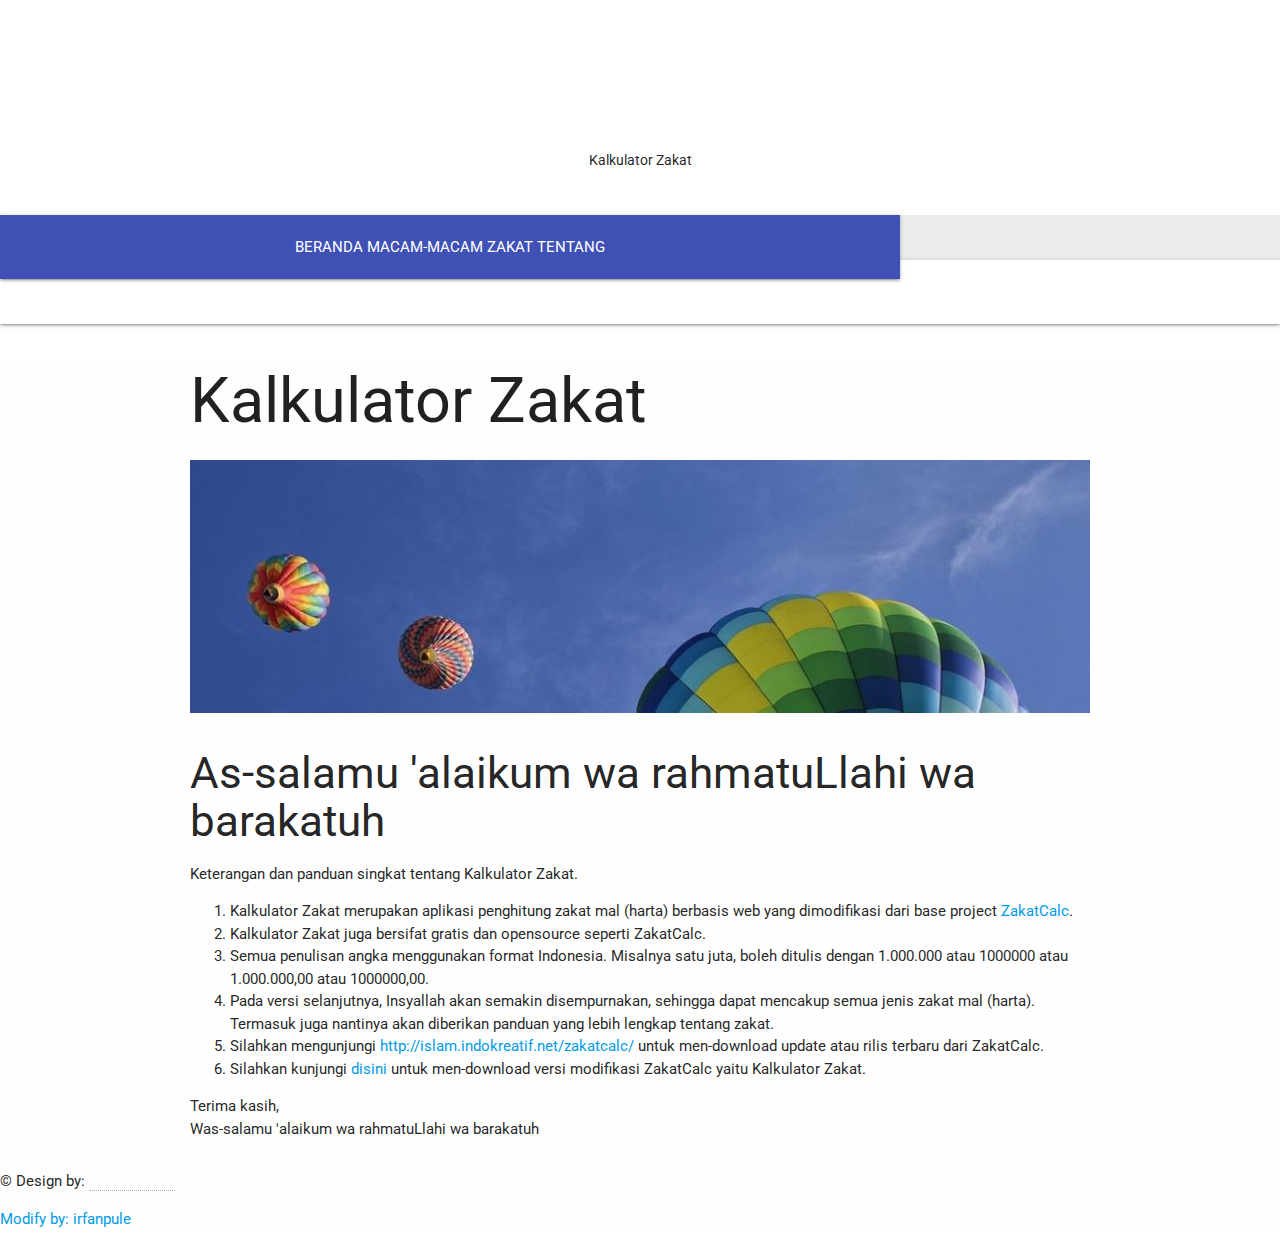
==== index.html @ f01e7eac "edit link navbar" ====
<!DOCTYPE html>
<html lang="en-US">
    <head>
        <meta charset="UTF-8">
        <meta http-equiv="X-UA-Compatible" content="IE=edge">
        <meta name="viewport" content="width=device-width, initial-scale=1">
        <title>Kalkulator Zakat</title>
        <meta name="description" content="Demo of Material design portfolio template by TemplateFlip.com."/>
        <link rel="stylesheet" href="https://cdnjs.cloudflare.com/ajax/libs/materialize/1.0.0/css/materialize.min.css">
        <link href="https://fonts.googleapis.com/css?family=Roboto:regular,bold,italic,thin,light,bolditalic,black,medium&amp;amp;lang=en" rel="stylesheet">
        <link href="https://fonts.googleapis.com/icon?family=Material+Icons" rel="stylesheet">
        <link href="https://code.getmdl.io/1.3.0/material.indigo-pink.min.css" rel="stylesheet">
        <link href="materialize/styles/main.css" rel="stylesheet">
    </head>
    <body id="top">
        <div class="mdl-layout mdl-js-layout mdl-layout--fixed-header">
            
            <header class="mdl-layout__header mdl-layout__header--waterfall site-header">
                <div class="mdl-layout__header-row site-logo-row"><span class="mdl-layout__title">
                    <div class="site-logo"></div><span class="site-description">Kalkulator Zakat</span></span></div>
                <div class="mdl-layout__header-row site-navigation-row mdl-layout--large-screen-only">
                <nav class="mdl-navigation indigo mdl-typography--body-1-force-preferred-font">
                    <a class="mdl-navigation__link" href="index.html">Beranda</a>
                    <a class="dropdown-trigger mdl-navigation__link" href="#!" data-target="dropdown1">Macam-macam Zakat</a>
                    <!-- Dropdown Structure -->
                    <ul id="dropdown1" class="dropdown-content">
                        <li><a class="" href="zc_emas_perak.html">Zakat Emas dan Perak</a></li>
                        <li><a class="" href="zc_uang.html">Zakat Uang</a></li>
                        <li><a class="" href="zc_perdagangan.html">Zakat Perdagangan</a></li>
                        <li><a class="" href="zc_pertanian.html">Zakat Pertanian</a></li>
                        <li><a class="" href="zc_ternak.html">Zakat Hewan Ternak</a></li>
                        <li><a class="" href="zc_temuan.html">Zakat Harta Temuan</a></li>
                    </ul>
                    <a class="mdl-navigation__link" href="about.html">Tentang</a>
                </nav>
                </div>
            </header>

            <div class="mdl-layout__drawer mdl-layout--small-screen-only">
                <nav class="mdl-navigation white mdl-typography--body-1-force-preferred-font">
                    <a class="mdl-navigation__link" href="index.html">Beranda</a>
                    <a class="mdl-navigation__link" href="zc_emas_perak.html">Zakat Emas dan Perak</a>
                    <a class="mdl-navigation__link" href="zc_uang.html">Zakat Uang</a>
                    <a class="mdl-navigation__link" href="zc_perdagangan.html">Zakat Perdagangan</a>
                    <a class="mdl-navigation__link" href="zc_pertanian.html">Zakat Pertanian</a>
                    <a class="mdl-navigation__link" href="zc_ternak.html">Zakat Hewan Ternak</a>
                    <a class="mdl-navigation__link" href="zc_temuan.html">Zakat Harta Temuan</a>
                    <a class="mdl-navigation__link" href="about.html">Tentang</a>
                </nav>
            </div>
        
            <main class="mdl-layout__content">
                <div class="site-content">
                    <div class="mdl-grid site-max-width">
                        <div class="mdl-cell mdl-cell--12-col mdl-card mdl-shadow--4dp page-content">
                        <div class="mdl-card__title">
                            <h1 class="mdl-card__title-text">Kalkulator Zakat</h1>
                        </div>
                        <div class="mdl-card__media"><img class="article-image" src="materialize/img/about.jpg" border="0" alt="About"></div>
                        
                        <div class="mdl-grid">
                            <div class="mdl-cell mdl-cell--12-col">
                                <h3 class="mdl-cell mdl-cell--12-col mdl-typography--headline">As-salamu 'alaikum wa rahmatuLlahi wa barakatuh</h3>
                                <div class="mdl-cell mdl-cell--12-col mdl-card__supporting-text no-padding ">
                                    Keterangan dan panduan singkat tentang Kalkulator Zakat.
                                    <ol>
                                        <li>Kalkulator Zakat merupakan aplikasi penghitung zakat mal (harta) berbasis web yang dimodifikasi dari base project <a href="https://github.com/alfarisi/zakatcalc" target="_blank">ZakatCalc</a>.</li>
                                        <li>Kalkulator Zakat juga bersifat gratis dan opensource seperti ZakatCalc.</li>
                                        <li>Semua penulisan angka menggunakan format Indonesia. Misalnya satu juta, boleh ditulis dengan 1.000.000 atau 1000000 atau 1.000.000,00 atau 1000000,00.</li>
                                        <li>Pada versi selanjutnya, Insyallah akan semakin disempurnakan, sehingga dapat mencakup semua jenis zakat mal (harta). Termasuk juga nantinya akan diberikan panduan yang lebih lengkap tentang zakat.</li>
                                        <li>Silahkan mengunjungi <a href="http://islam.indokreatif.net/zakatcalc/">http://islam.indokreatif.net/zakatcalc/</a> untuk men-download update atau rilis terbaru dari ZakatCalc.</li>
                                        <li>Silahkan kunjungi <a href="https://github.com/irfanpule/zakatcalc">disini</a> untuk men-download versi modifikasi ZakatCalc yaitu Kalkulator Zakat.</li>
                                    </ol>
                                    Terima kasih,<br />
                                    Was-salamu 'alaikum wa rahmatuLlahi wa barakatuh<br />
                                </div>
                            </div>
                        </div>
                    </div>
                </div>
                <footer class="mdl-mini-footer">
                    <div class="footer-container">
                        <div class="mdl-logo">&copy; Design by: <a href="https://templateflip.com/" target="_blank">TemplateFlip</a></div>
                        <ul class="mdl-mini-footer__link-list">
                        <li><a href="#">Modify by: <a href="https://github.com/irfanpule/zakatcalc">irfanpule</a></li>
                        </ul>
                    </div>
                </footer>
            </main>
            <script language="javascript" type="text/javascript" src="js/jquery.min.js"></script>
            <script src="https://cdnjs.cloudflare.com/ajax/libs/materialize/1.0.0/js/materialize.min.js"></script>
            <script src="https://code.getmdl.io/1.3.0/material.min.js" defer></script>

            <script>
                $(document).ready(function() {
                    $(".dropdown-trigger").dropdown();
                });
            </script>
        </div>
    </body>
</html>
---- materialize/styles/main.css ----
img {
  max-width: 100%;
}

.site-header {
  position: relative;
}

.site-header .mdl-layout__header-row {
  padding: 0;
  -ms-flex-pack: center;
  justify-content: center;
}

.site-description {
  display: block;
  font-size: 14px;
  text-align: center;
  font-weight: 400;
  margin-bottom: 10px;
}

.is-compact .mdl-layout__title span {
  display: none;
}

.site-logo-row {
  min-height: 200px;
}

.is-compact .site-logo-row {
  min-height: auto;
}

.site-logo {
  background: url(../img/site-logo.png) 50% no-repeat;
  background-size: cover;
  height: 120px;
  width: 120px;
  margin: 15px auto;
}

.is-compact .site-logo {
  height: 50px;
  width: 50px;
  margin: 7px auto;
}

.site-navigation-row {
  background-color: rgba(0, 0, 0, 0.08);
  text-transform: uppercase;
  height: 45px;
}

.site-navigation-row .mdl-navigation {
  text-align: center;
  max-width: 900px;
  width: 100%;
}

.site-navigation-row .mdl-navigation__link {
  -ms-flex: 1;
  flex: 1;
  line-height: 42px;
  color: #fff;
}

.site-navigation-row .is-active {
  position: relative;
  font-weight: bold;
  opacity: 1;
}

.site-navigation-row .mdl-navigation__link:hover {
  opacity: 1;
}

.mdl-layout__header .mdl-layout__drawer-button {
  color: #fff;
}

.mdl-layout__content {
  background-color: #fefefe;
}

.site-content {
  margin: 1em auto;
  min-height: 580px;
}

.page-content {
  padding-bottom: 2em;
}

.site-max-width {
  max-width: 900px;
  margin: auto;
}

.site-copy {
  max-width: 700px;
}

.welcome-card > .mdl-card__title {
  color: #fff;
  height: 290px;
  background: url("../img/cover.jpg") center/cover;
}

.event-card {
  background: #3E4EB8;
}

.event-card .mdl-card__actions {
  border-color: rgba(255, 255, 255, 0.2);
}

.event-card .mdl-card__title {
  -ms-flex-align: start;
      align-items: flex-start;
}

.event-card .mdl-card__title > h4 {
  margin-top: 0;
}

.event-card .mdl-card__actions {
  display: -ms-flexbox;
  display: flex;
  box-sizing: border-box;
  -ms-flex-align: center;
      align-items: center;
}

.event-card .mdl-card__actions > .material-icons {
  padding-right: 10px;
}

.event-card .mdl-card__title,
.event-card .mdl-card__actions,
.event-card .mdl-card__actions > .mdl-button {
  color: #fff;
}

.section__play-btn {
  display: -ms-flexbox;
  display: flex;
  -ms-flex-align: center;
  align-items: center;
  -ms-flex-pack: center;
  justify-content: center;
  min-height: 150px;
}

.section__play-btn .material-icons {
  font-size: 3rem;
}

.section--center {
  margin: 0 auto 2rem;
}

.homepage-portfolio .mdl-button {
  margin: 0 auto;
}

.homepage-footer {
  background: #eee;
  margin-bottom: -1em;
  padding: 2rem 0;
}

.portfolio-card .mdl-card__title {
  padding-bottom: 0;
}

img.article-image {
  width: 100%;
  height: auto;
}

.demo-card-image.mdl-card {
  width: 192px;
  height: 192px;
}

.person1 {
  background: url("../img/person1.jpg") center/cover;
}

.person2 {
  background: url("../img/person2.jpg") center/cover;
}

.demo-card-image > .mdl-card__actions {
  height: 52px;
  padding: 16px;
  background: rgba(0, 0, 0, 0.3);
}

.demo-card-image__filename {
  color: #fff;
  font-size: 14px;
  font-weight: 500;
}

.form-contact .mdl-textfield {
  width: 100%;
}

#contact-button {
  position: fixed;
  display: block;
  right: 0;
  bottom: 0;
  margin-right: 40px;
  margin-bottom: 40px;
  z-index: 900;
}

footer .mdl-logo a {
  color: #fff;
  text-decoration: none;
  border-bottom: 1px dotted #aaa;
}

.footer-container {
  margin: 0 auto;
}
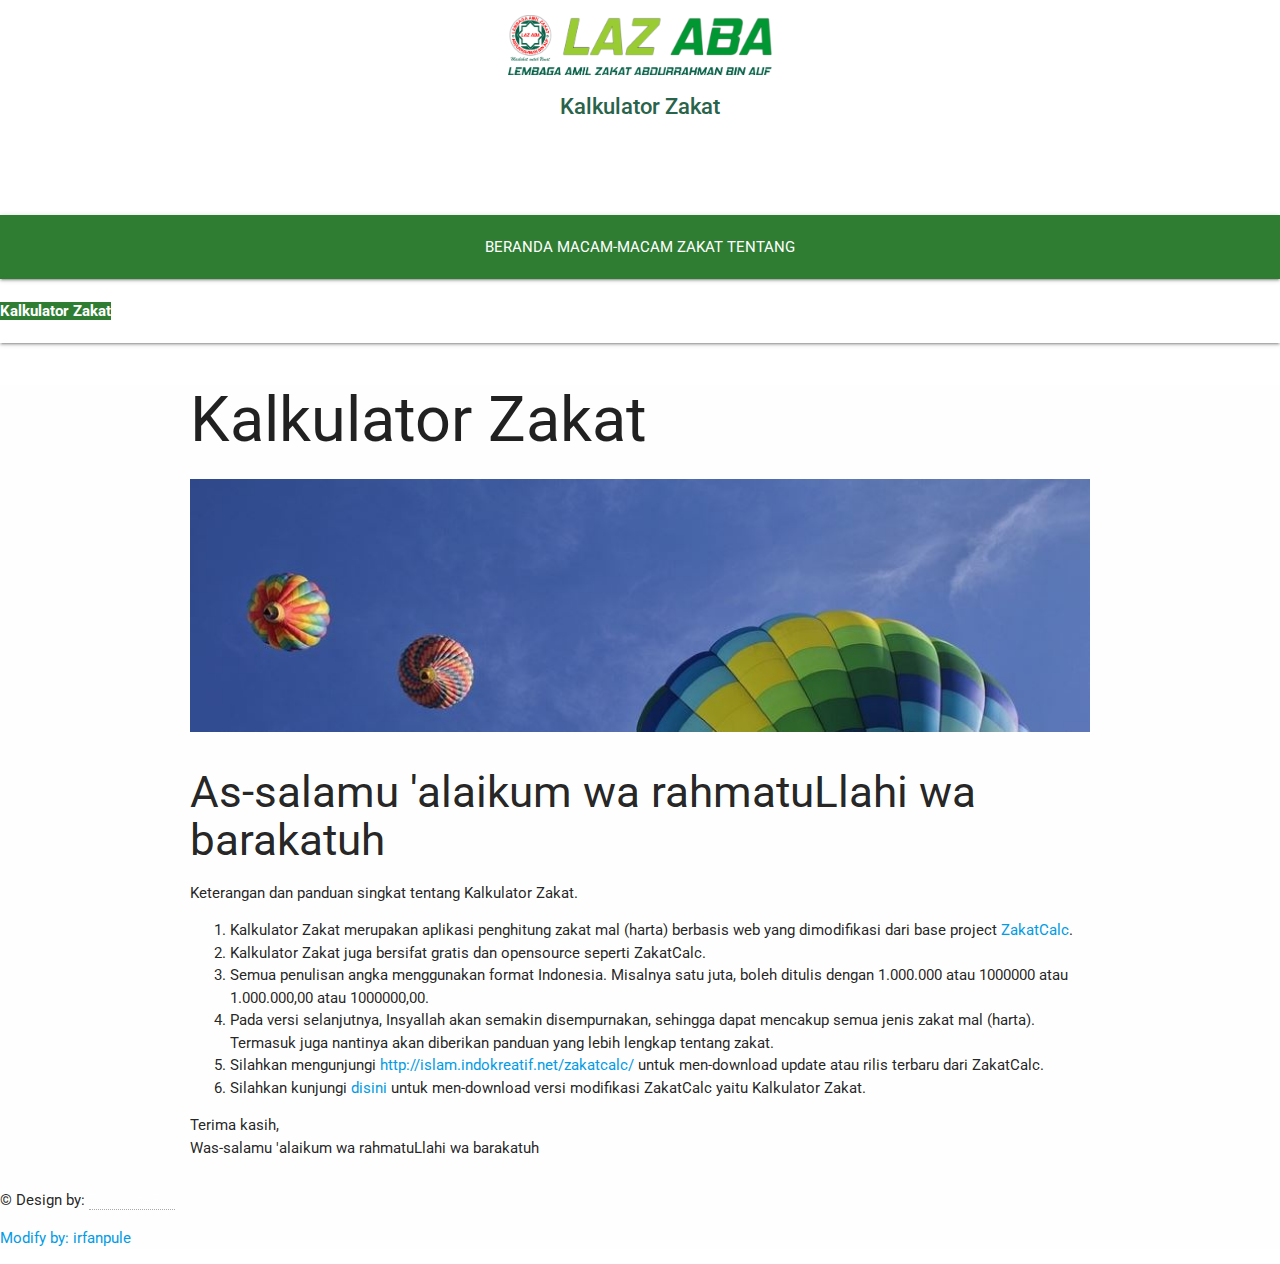
==== commit 80915f7a: "style disesuaikan dengan lazaba" ====
--- a/index.html
+++ b/index.html
@@ -19,7 +19,7 @@
                 <div class="mdl-layout__header-row site-logo-row"><span class="mdl-layout__title">
                     <div class="site-logo"></div><span class="site-description">Kalkulator Zakat</span></span></div>
                 <div class="mdl-layout__header-row site-navigation-row mdl-layout--large-screen-only">
-                <nav class="mdl-navigation indigo mdl-typography--body-1-force-preferred-font">
+                <nav class="mdl-navigation green darken-3 mdl-typography--body-1-force-preferred-font">
                     <a class="mdl-navigation__link" href="index.html">Beranda</a>
                     <a class="dropdown-trigger mdl-navigation__link" href="#!" data-target="dropdown1">Macam-macam Zakat</a>
                     <!-- Dropdown Structure -->
@@ -38,6 +38,7 @@
 
             <div class="mdl-layout__drawer mdl-layout--small-screen-only">
                 <nav class="mdl-navigation white mdl-typography--body-1-force-preferred-font">
+                    <a class="mdl-navigation__link green darken-3" href="#" style="color:#fff;"><b>Kalkulator Zakat</b></a>
                     <a class="mdl-navigation__link" href="index.html">Beranda</a>
                     <a class="mdl-navigation__link" href="zc_emas_perak.html">Zakat Emas dan Perak</a>
                     <a class="mdl-navigation__link" href="zc_uang.html">Zakat Uang</a>
--- a/materialize/styles/main.css
+++ b/materialize/styles/main.css
@@ -10,14 +10,16 @@
   padding: 0;
   -ms-flex-pack: center;
   justify-content: center;
+  background-color: rgb(255, 255, 255) !important;
 }
 
 .site-description {
   display: block;
-  font-size: 14px;
+  font-size: 22px;
   text-align: center;
-  font-weight: 400;
+  font-weight: 500;
   margin-bottom: 10px;
+  color: #29634a;
 }
 
 .is-compact .mdl-layout__title span {
@@ -33,28 +35,26 @@
 }
 
 .site-logo {
-  background: url(../img/site-logo.png) 50% no-repeat;
+  background: url(../img/laz-aba-logo-new.png) 50% no-repeat;
   background-size: cover;
-  height: 120px;
-  width: 120px;
+  height: 60px;
+  width: 264px;
   margin: 15px auto;
 }
 
 .is-compact .site-logo {
-  height: 50px;
-  width: 50px;
-  margin: 7px auto;
+  height: 39px;
+  width: 169px;
+  margin: 5px auto;
 }
 
 .site-navigation-row {
   background-color: rgba(0, 0, 0, 0.08);
   text-transform: uppercase;
-  height: 45px;
 }
 
 .site-navigation-row .mdl-navigation {
   text-align: center;
-  max-width: 900px;
   width: 100%;
 }
 
@@ -77,6 +77,7 @@
 
 .mdl-layout__header .mdl-layout__drawer-button {
   color: #fff;
+  background-color: #29634a;
 }
 
 .mdl-layout__content {
@@ -227,3 +228,7 @@
 .footer-container {
   margin: 0 auto;
 }
+
+.mdl-layout__drawer .mdl-navigation {
+  padding: 0px;
+}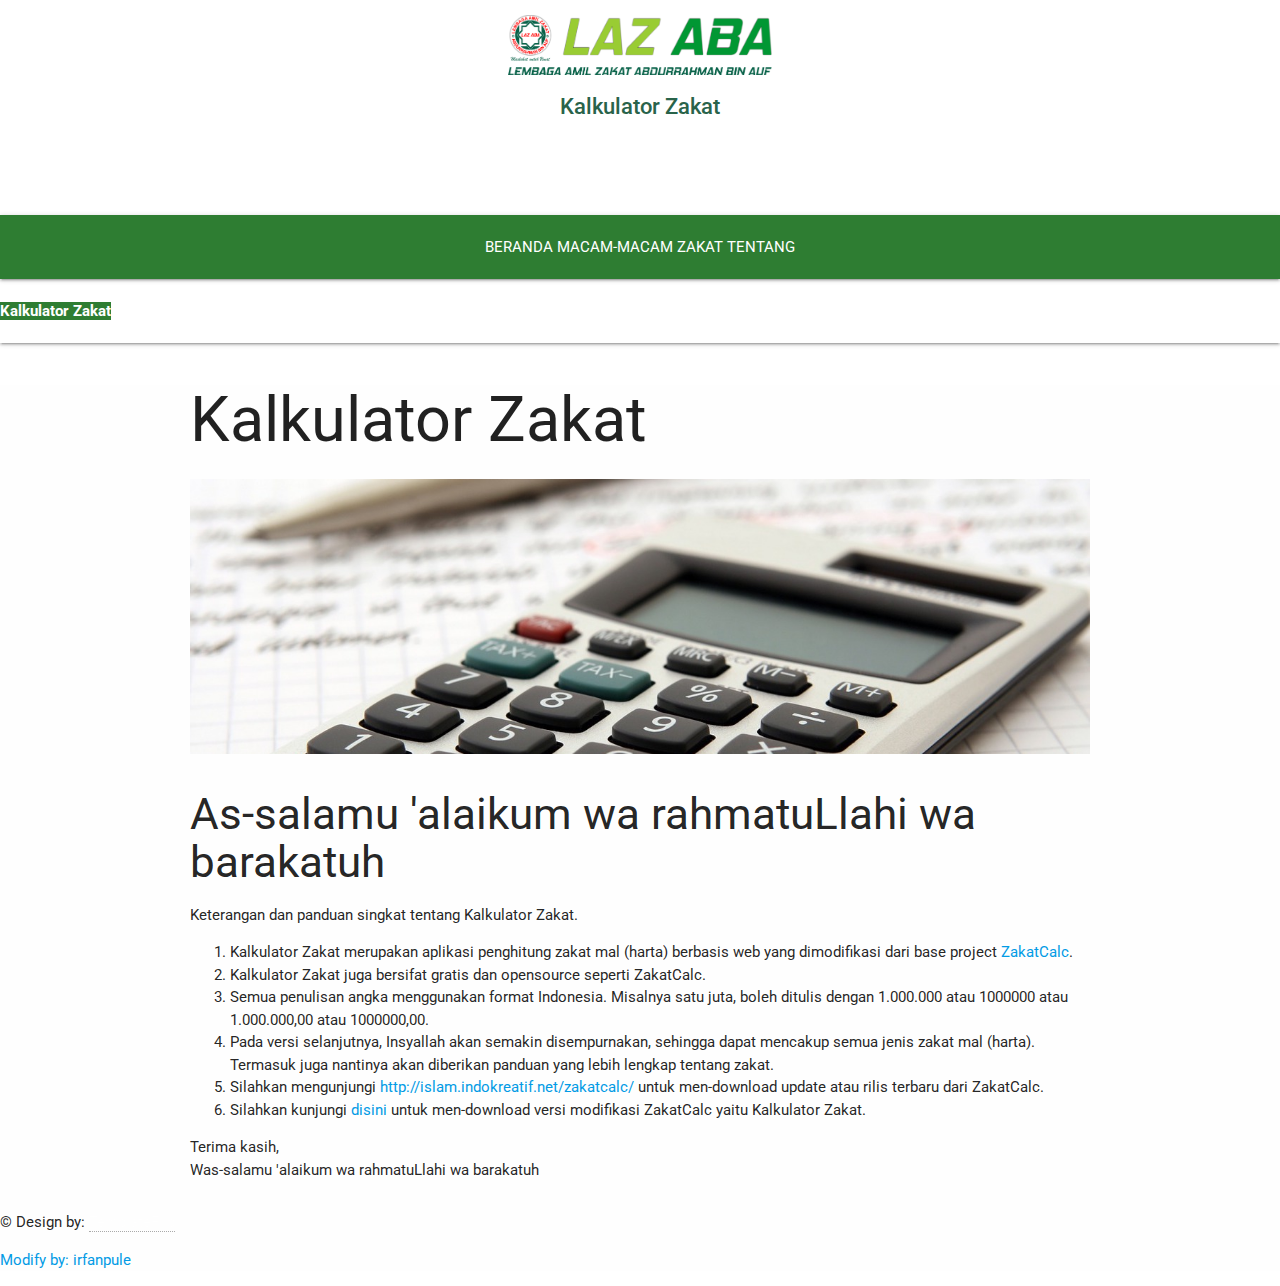
==== commit 6bb681e2: "ganti banner dan edit about" ====
--- a/index.html
+++ b/index.html
@@ -57,7 +57,7 @@
                         <div class="mdl-card__title">
                             <h1 class="mdl-card__title-text">Kalkulator Zakat</h1>
                         </div>
-                        <div class="mdl-card__media"><img class="article-image" src="materialize/img/about.jpg" border="0" alt="About"></div>
+                        <div class="mdl-card__media"><img class="article-image" src="materialize/img/kalkulator.jpg" border="0" alt="About"></div>
                         
                         <div class="mdl-grid">
                             <div class="mdl-cell mdl-cell--12-col">
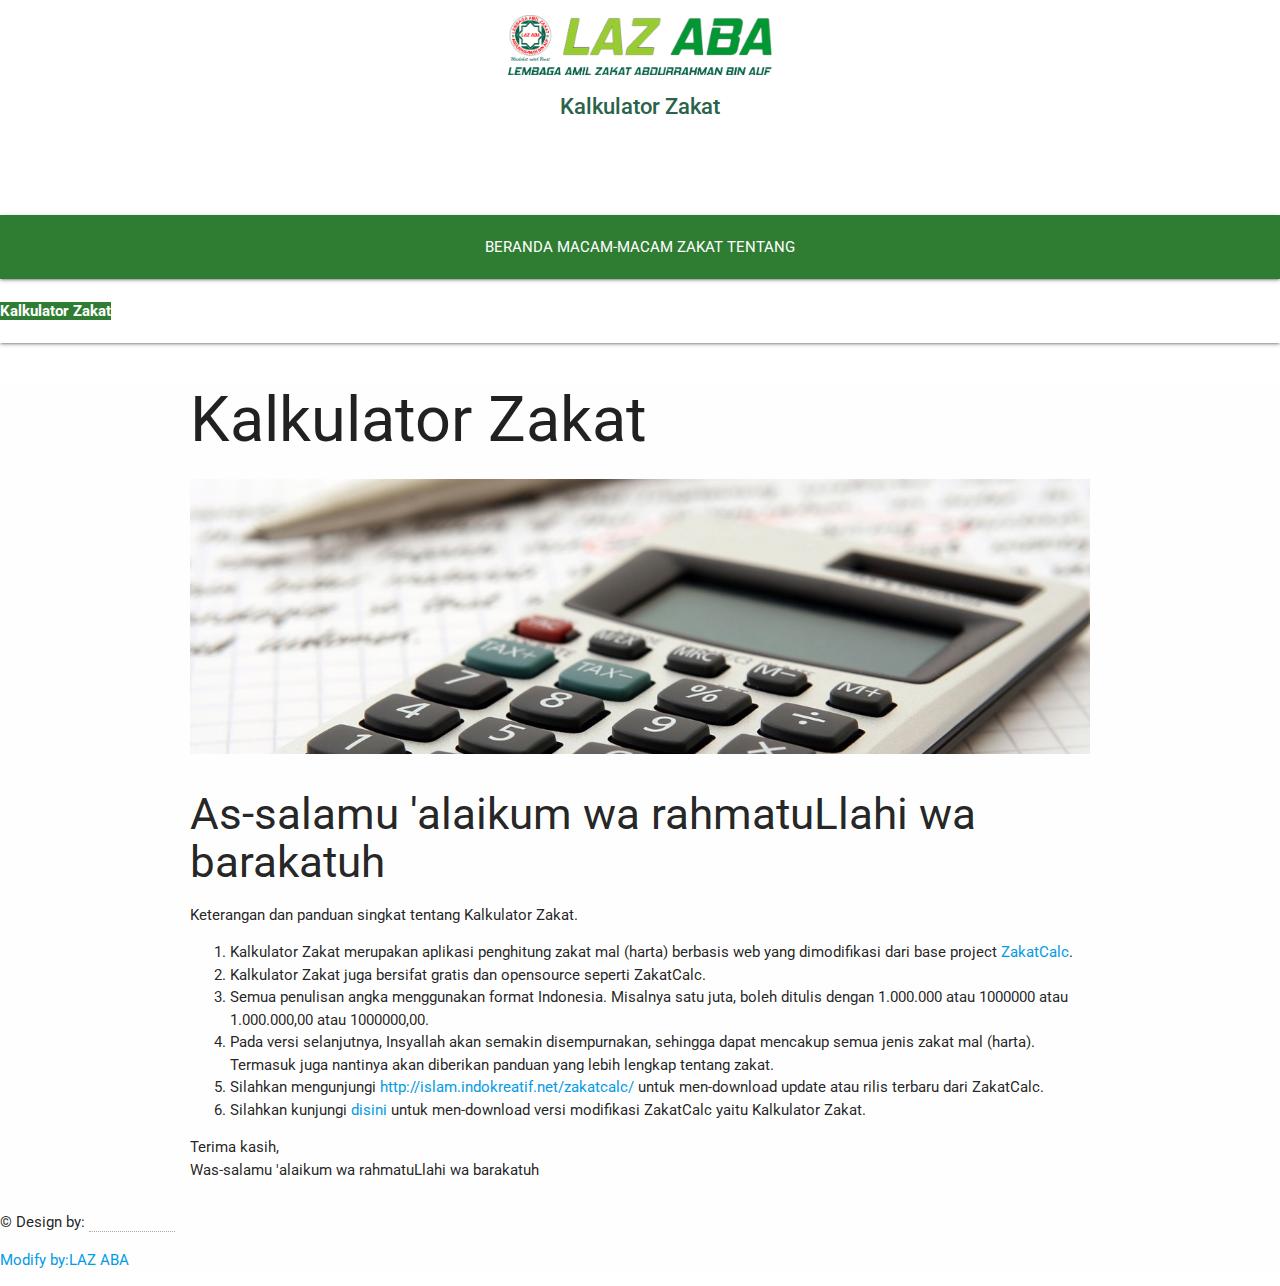
==== commit 5d8e7fa6: "footer edit" ====
--- a/index.html
+++ b/index.html
@@ -83,7 +83,7 @@
                     <div class="footer-container">
                         <div class="mdl-logo">&copy; Design by: <a href="https://templateflip.com/" target="_blank">TemplateFlip</a></div>
                         <ul class="mdl-mini-footer__link-list">
-                        <li><a href="#">Modify by: <a href="https://github.com/irfanpule/zakatcalc">irfanpule</a></li>
+                        <li><a href="#">Modify by:LAZ ABA</a></li>
                         </ul>
                     </div>
                 </footer>
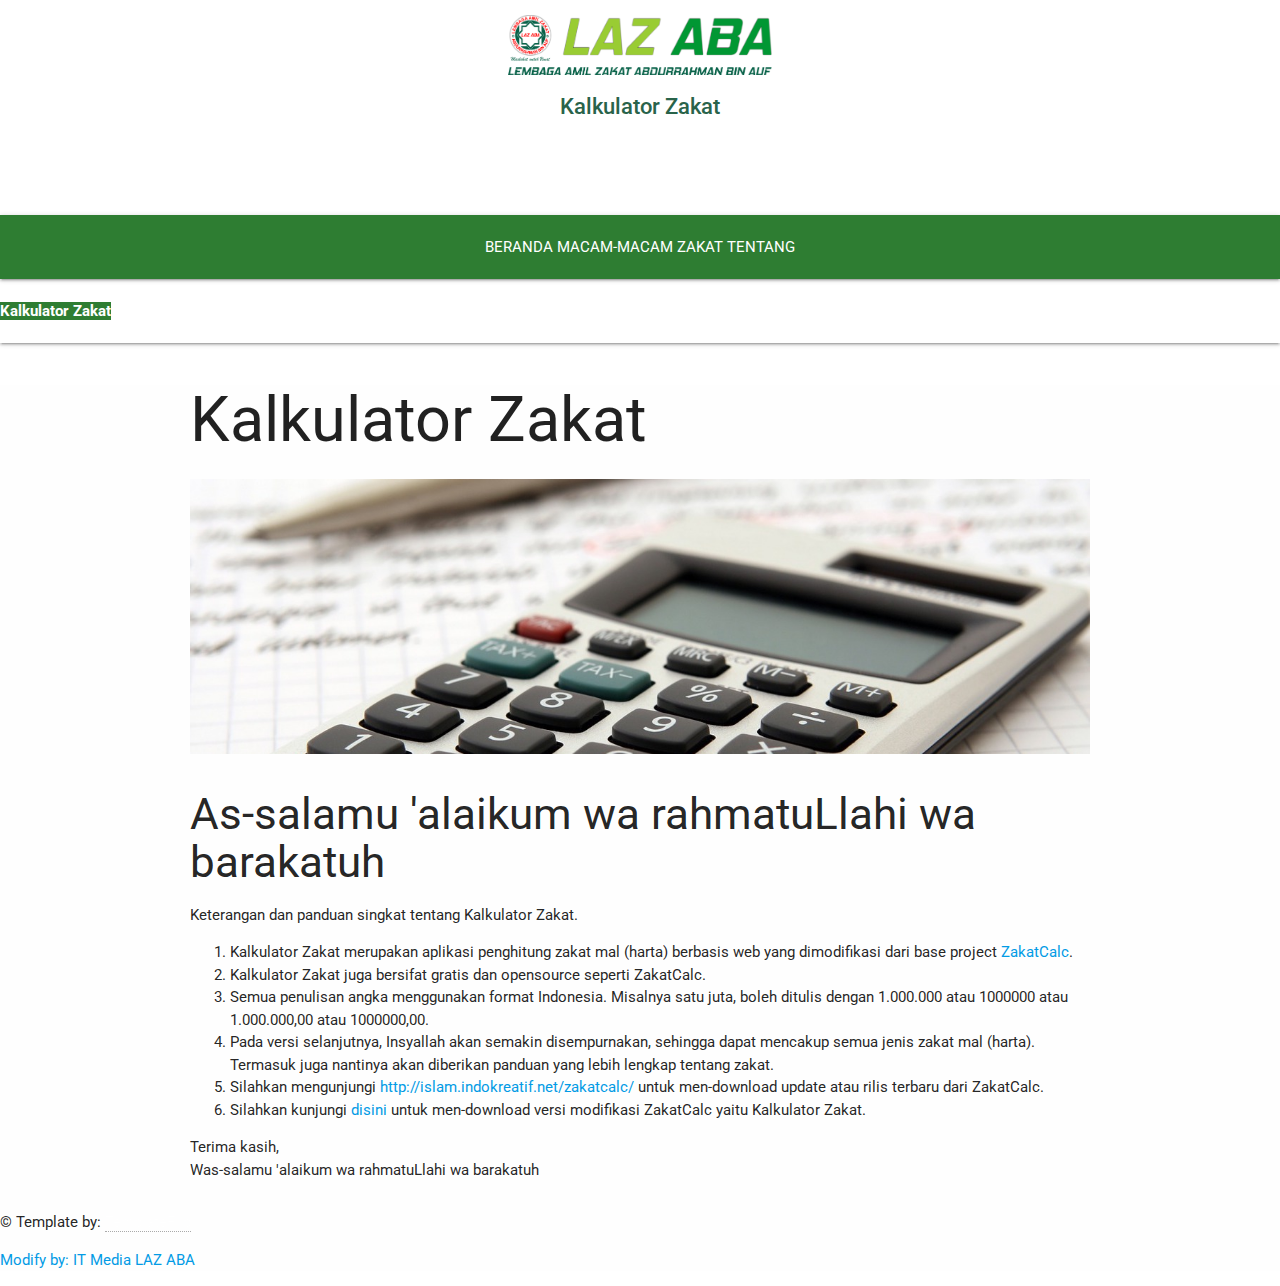
==== commit aa6b40b7: "add static materialize" ====
--- a/index.html
+++ b/index.html
@@ -81,9 +81,9 @@
                 </div>
                 <footer class="mdl-mini-footer">
                     <div class="footer-container">
-                        <div class="mdl-logo">&copy; Design by: <a href="https://templateflip.com/" target="_blank">TemplateFlip</a></div>
+                        <div class="mdl-logo">&copy; Template by: <a href="https://templateflip.com/" target="_blank">TemplateFlip</a></div>
                         <ul class="mdl-mini-footer__link-list">
-                        <li><a href="#">Modify by:LAZ ABA</a></li>
+                        <li><a href="#">Modify by: IT Media LAZ ABA</a></li>
                         </ul>
                     </div>
                 </footer>
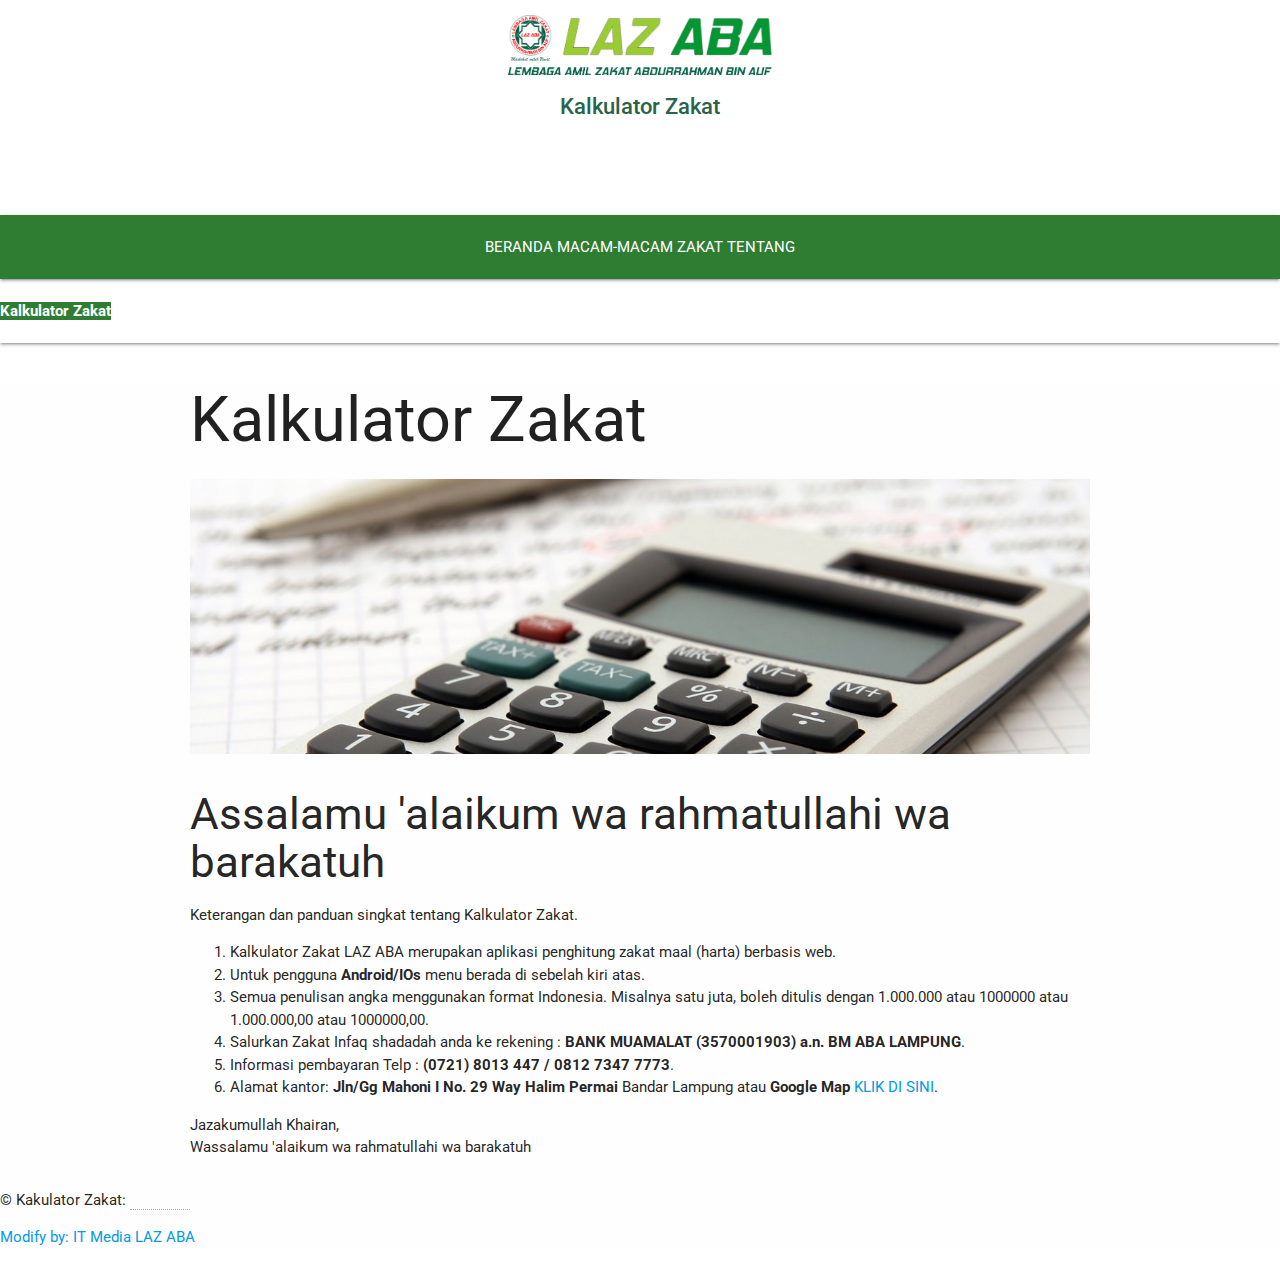
==== commit b12c6e21: "change meta content" ====
--- a/index.html
+++ b/index.html
@@ -5,8 +5,8 @@
         <meta http-equiv="X-UA-Compatible" content="IE=edge">
         <meta name="viewport" content="width=device-width, initial-scale=1">
         <title>Kalkulator Zakat</title>
-        <meta name="description" content="Demo of Material design portfolio template by TemplateFlip.com."/>
-        <link rel="stylesheet" href="https://cdnjs.cloudflare.com/ajax/libs/materialize/1.0.0/css/materialize.min.css">
+        <meta name="description" content="Memudahkan anda untuk menghitung zakat harta."/>
+        <link  href="libs/materialize/css/materialize.min.css" rel="stylesheet">
         <link href="https://fonts.googleapis.com/css?family=Roboto:regular,bold,italic,thin,light,bolditalic,black,medium&amp;amp;lang=en" rel="stylesheet">
         <link href="https://fonts.googleapis.com/icon?family=Material+Icons" rel="stylesheet">
         <link href="https://code.getmdl.io/1.3.0/material.indigo-pink.min.css" rel="stylesheet">
@@ -14,7 +14,7 @@
     </head>
     <body id="top">
         <div class="mdl-layout mdl-js-layout mdl-layout--fixed-header">
-            
+
             <header class="mdl-layout__header mdl-layout__header--waterfall site-header">
                 <div class="mdl-layout__header-row site-logo-row"><span class="mdl-layout__title">
                     <div class="site-logo"></div><span class="site-description">Kalkulator Zakat</span></span></div>
@@ -49,7 +49,7 @@
                     <a class="mdl-navigation__link" href="about.html">Tentang</a>
                 </nav>
             </div>
-        
+
             <main class="mdl-layout__content">
                 <div class="site-content">
                     <div class="mdl-grid site-max-width">
@@ -58,22 +58,22 @@
                             <h1 class="mdl-card__title-text">Kalkulator Zakat</h1>
                         </div>
                         <div class="mdl-card__media"><img class="article-image" src="materialize/img/kalkulator.jpg" border="0" alt="About"></div>
-                        
+
                         <div class="mdl-grid">
                             <div class="mdl-cell mdl-cell--12-col">
-                                <h3 class="mdl-cell mdl-cell--12-col mdl-typography--headline">As-salamu 'alaikum wa rahmatuLlahi wa barakatuh</h3>
+                                <h3 class="mdl-cell mdl-cell--12-col mdl-typography--headline">Assalamu 'alaikum wa rahmatullahi wa barakatuh</h3>
                                 <div class="mdl-cell mdl-cell--12-col mdl-card__supporting-text no-padding ">
                                     Keterangan dan panduan singkat tentang Kalkulator Zakat.
                                     <ol>
-                                        <li>Kalkulator Zakat merupakan aplikasi penghitung zakat mal (harta) berbasis web yang dimodifikasi dari base project <a href="https://github.com/alfarisi/zakatcalc" target="_blank">ZakatCalc</a>.</li>
-                                        <li>Kalkulator Zakat juga bersifat gratis dan opensource seperti ZakatCalc.</li>
+                                        <li>Kalkulator Zakat LAZ ABA merupakan aplikasi penghitung zakat maal (harta) berbasis web.</li>
+                                        <li>Untuk pengguna <b>Android/IOs</b> menu berada di sebelah kiri atas.</li>
                                         <li>Semua penulisan angka menggunakan format Indonesia. Misalnya satu juta, boleh ditulis dengan 1.000.000 atau 1000000 atau 1.000.000,00 atau 1000000,00.</li>
-                                        <li>Pada versi selanjutnya, Insyallah akan semakin disempurnakan, sehingga dapat mencakup semua jenis zakat mal (harta). Termasuk juga nantinya akan diberikan panduan yang lebih lengkap tentang zakat.</li>
-                                        <li>Silahkan mengunjungi <a href="http://islam.indokreatif.net/zakatcalc/">http://islam.indokreatif.net/zakatcalc/</a> untuk men-download update atau rilis terbaru dari ZakatCalc.</li>
-                                        <li>Silahkan kunjungi <a href="https://github.com/irfanpule/zakatcalc">disini</a> untuk men-download versi modifikasi ZakatCalc yaitu Kalkulator Zakat.</li>
+                                        <li>Salurkan Zakat Infaq shadadah anda ke rekening : <b>BANK MUAMALAT  (3570001903) a.n. BM ABA LAMPUNG</b>.</li>
+                                        <li>Informasi pembayaran Telp : <b>(0721) 8013 447 / 0812 7347 7773</b>.</li>
+                                        <li>Alamat kantor: <b>Jln/Gg Mahoni I No. 29 Way Halim Permai</b> Bandar Lampung atau <b>Google Map</b> <a href="https://goo.gl/maps/jkfwzBF5RF82" target="_blank">KLIK DI SINI</a>.</li>
                                     </ol>
-                                    Terima kasih,<br />
-                                    Was-salamu 'alaikum wa rahmatuLlahi wa barakatuh<br />
+                                    Jazakumullah Khairan,<br />
+                                    Wassalamu 'alaikum wa rahmatullahi wa barakatuh<br />
                                 </div>
                             </div>
                         </div>
@@ -81,7 +81,7 @@
                 </div>
                 <footer class="mdl-mini-footer">
                     <div class="footer-container">
-                        <div class="mdl-logo">&copy; Template by: <a href="https://templateflip.com/" target="_blank">TemplateFlip</a></div>
+                        <div class="mdl-logo">&copy; Kakulator Zakat: <a href="https://bmabalampung.com/" target="_blank">LAZ ABA</a></div>
                         <ul class="mdl-mini-footer__link-list">
                         <li><a href="#">Modify by: IT Media LAZ ABA</a></li>
                         </ul>
@@ -89,7 +89,7 @@
                 </footer>
             </main>
             <script language="javascript" type="text/javascript" src="js/jquery.min.js"></script>
-            <script src="https://cdnjs.cloudflare.com/ajax/libs/materialize/1.0.0/js/materialize.min.js"></script>
+            <script src="libs/materialize/js/materialize.min.js"></script>
             <script src="https://code.getmdl.io/1.3.0/material.min.js" defer></script>
 
             <script>
